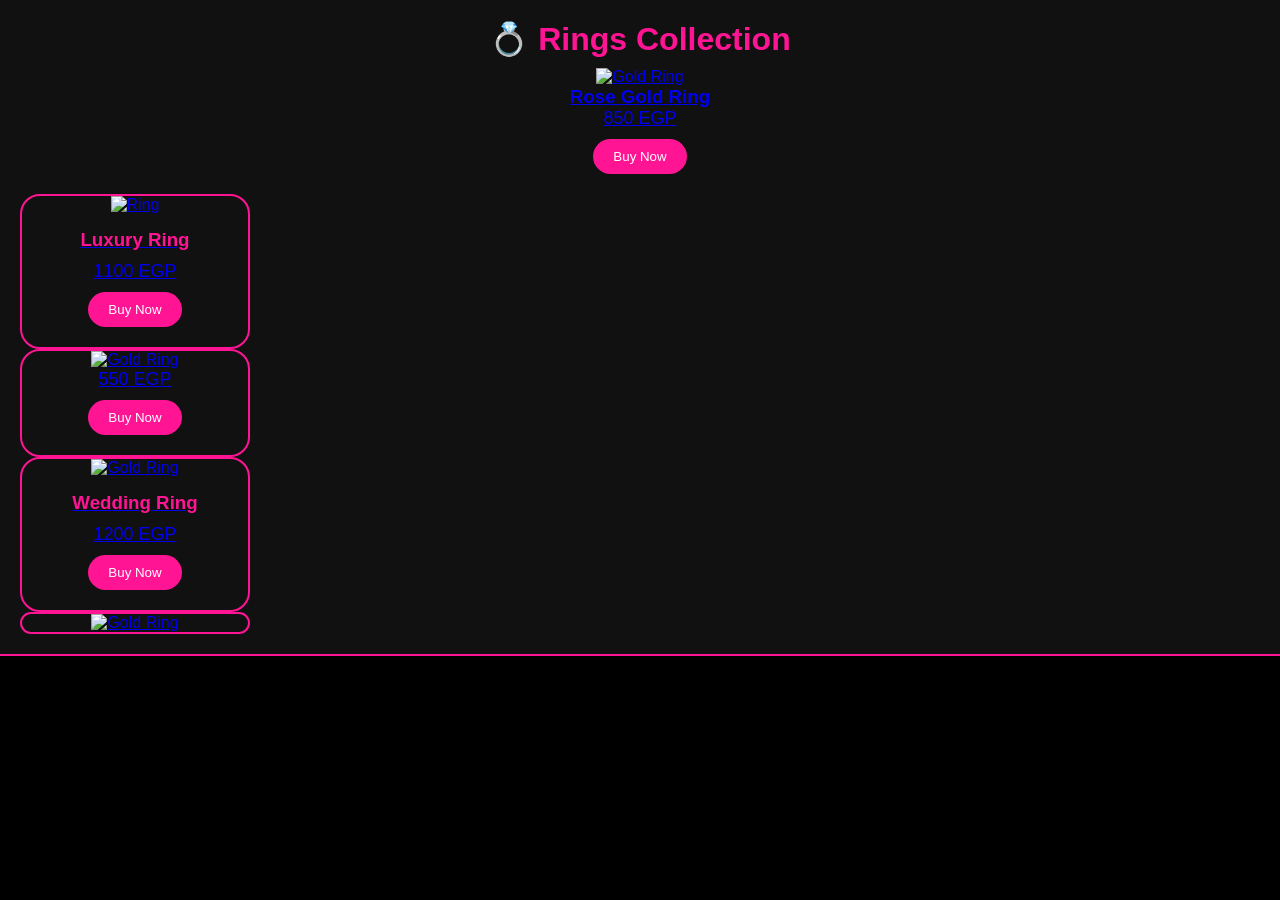
==== rings.html @ fc5f2fcf "Add files via upload" ====
<!DOCTYPE html>
<html lang="en">
<head>
<meta charset="UTF-8">
<meta name="viewport" content="width=device-width, initial-scale=1.0">
<title>Rings | SRS Accessories</title>

<style>
*{
margin:0;
padding:0;
box-sizing:border-box;
font-family:Arial,sans-serif;
}

body{
background:#000;
color:#fff;
}

header{
background:#111;
padding:20px;
text-align:center;
border-bottom:2px solid deeppink;
}

header h1{
color:deeppink;
margin-bottom:10px;
}

.back{
display:inline-block;
padding:10px 20px;
border:2px solid deeppink;
border-radius:25px;
color:white;
text-decoration:none;
}

.gallery{
display:flex;
flex-wrap:wrap;
justify-content:center;
gap:20px;
padding:30px;
}

.card{
width:230px;
background:#111;
border:2px solid deeppink;
border-radius:20px;
overflow:hidden;
text-align:center;
}

.card img{
width:100%;
height:230px;
object-fit:cover;
}

.card h3{
color:deeppink;
margin:15px 0 10px;
}

.price{
font-size:18px;
margin-bottom:10px;
}

button{
background:deeppink;
color:white;
border:none;
padding:10px 20px;
border-radius:20px;
margin-bottom:20px;
cursor:pointer;
}
</style>

</head>

<body>

<header>
<h1>💍 Rings Collection</h1>
<a href="index.html" class="<div class="card">
<img src="https://upload.wikimedia.org/wikipedia/commons/6/67/Gold_Ring.jpg" alt="Gold Ring">
<h3>Rose Gold Ring</h3>
<p class="price">850 EGP</p>
<button>Buy Now</button>
</div>

<div class="card">
<img src="https://images.pexels.com/photos/5370645/pexels-photo-5370645.jpeg?auto=compress&cs=tinysrgb&w=600" alt="Ring">
<h3>Luxury Ring</h3>
<p class="price">1100 EGP</p>
<button>Buy Now</button>
</div>

<div class="card">
<img src="https://images.unsplash.com/photo-1605100804763-247f67b3557e?w=600" alt="Gold Ring">
<p class="price">550 EGP</p>
<button>Buy Now</button>
</div>

<div class="card">
<img src="https://upload.wikimedia.org/wikipedia/commons/0/08/Gold_Ring_2.jpg" alt="Gold Ring">
<h3>Wedding Ring</h3>
<p class="price">1200 EGP</p>
<button>Buy Now</button>
</div>

<div class="card">
<img src="https://images.pexels.com/photos/265856/pexels-photo-265856.jpeg" alt="Gold Ring">
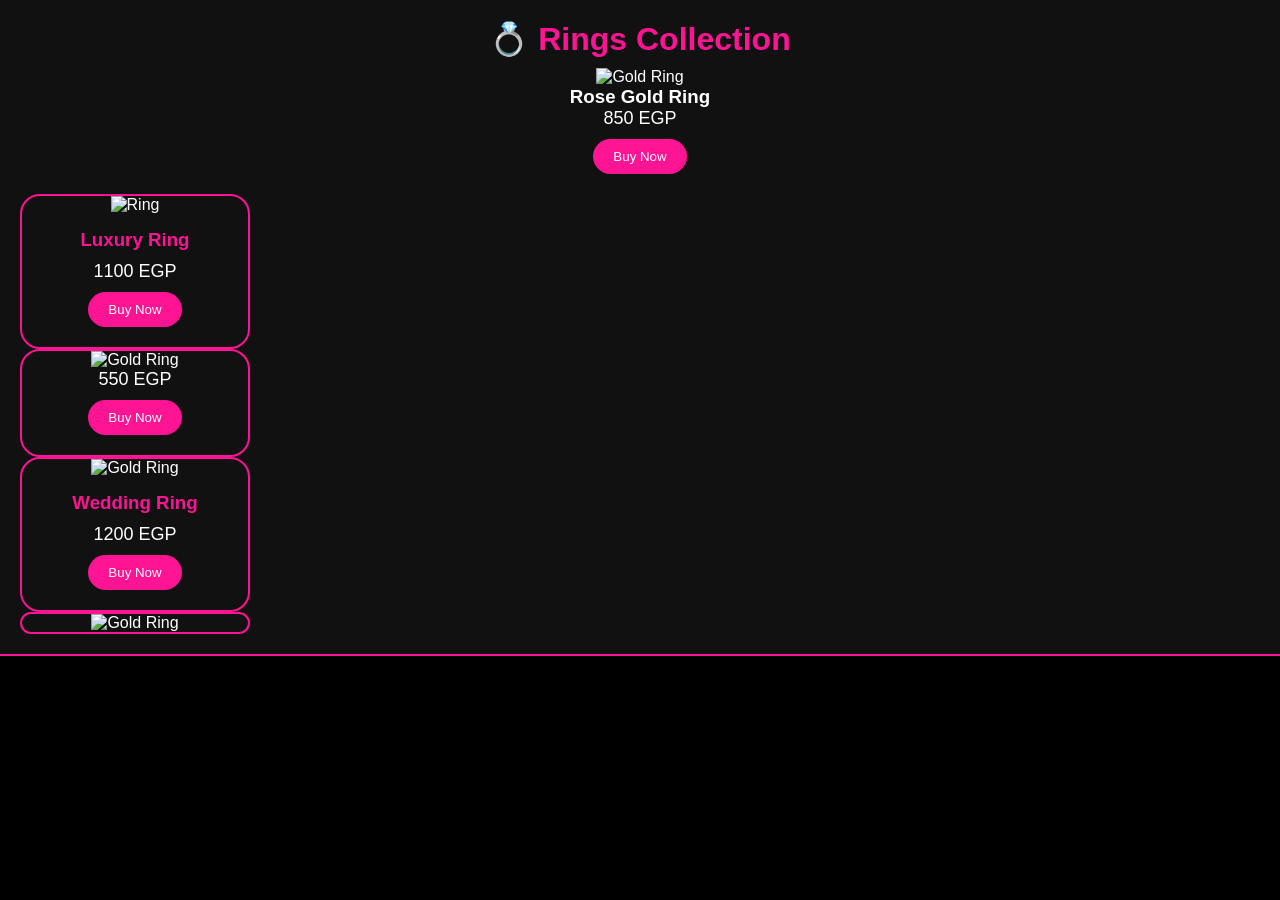
==== commit e8dd836b: "Update rings.html" ====
--- a/rings.html
+++ b/rings.html
@@ -89,7 +89,7 @@
 
 <header>
 <h1>💍 Rings Collection</h1>
-<a href="index.html" class="<div class="card">
+
 <img src="https://upload.wikimedia.org/wikipedia/commons/6/67/Gold_Ring.jpg" alt="Gold Ring">
 <h3>Rose Gold Ring</h3>
 <p class="price">850 EGP</p>
@@ -117,4 +117,4 @@
 </div>
 
 <div class="card">
-<img src="https://images.pexels.com/photos/265856/pexels-photo-265856.jpeg" alt="Gold Ring">+<img src="https://images.pexels.com/photos/265856/pexels-photo-265856.jpeg" alt="Gold Ring">
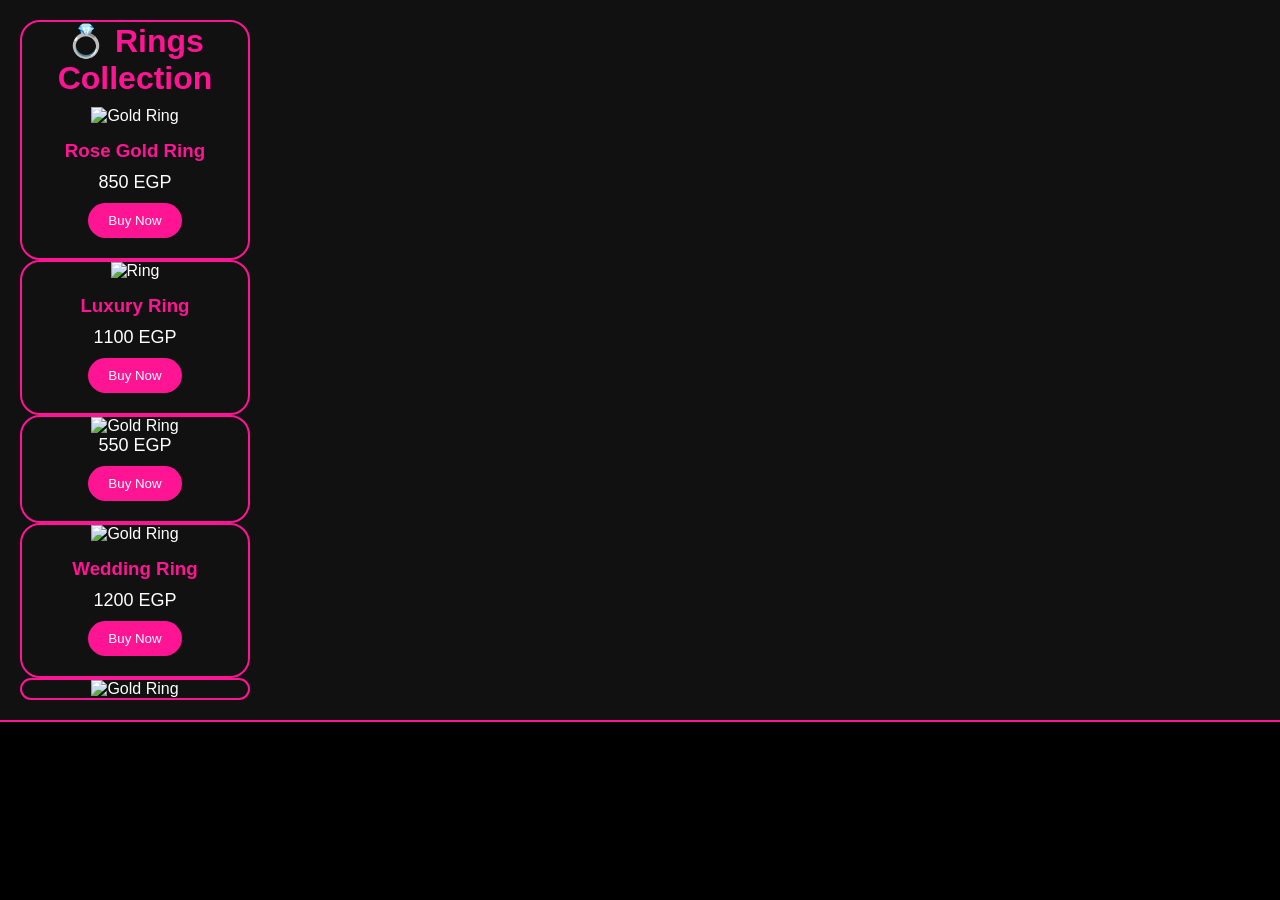
==== commit 04b5e185: "Update rings.html" ====
--- a/rings.html
+++ b/rings.html
@@ -88,6 +88,7 @@
 <body>
 
 <header>
+  <div class="card">
 <h1>💍 Rings Collection</h1>
 
 <img src="https://upload.wikimedia.org/wikipedia/commons/6/67/Gold_Ring.jpg" alt="Gold Ring">
